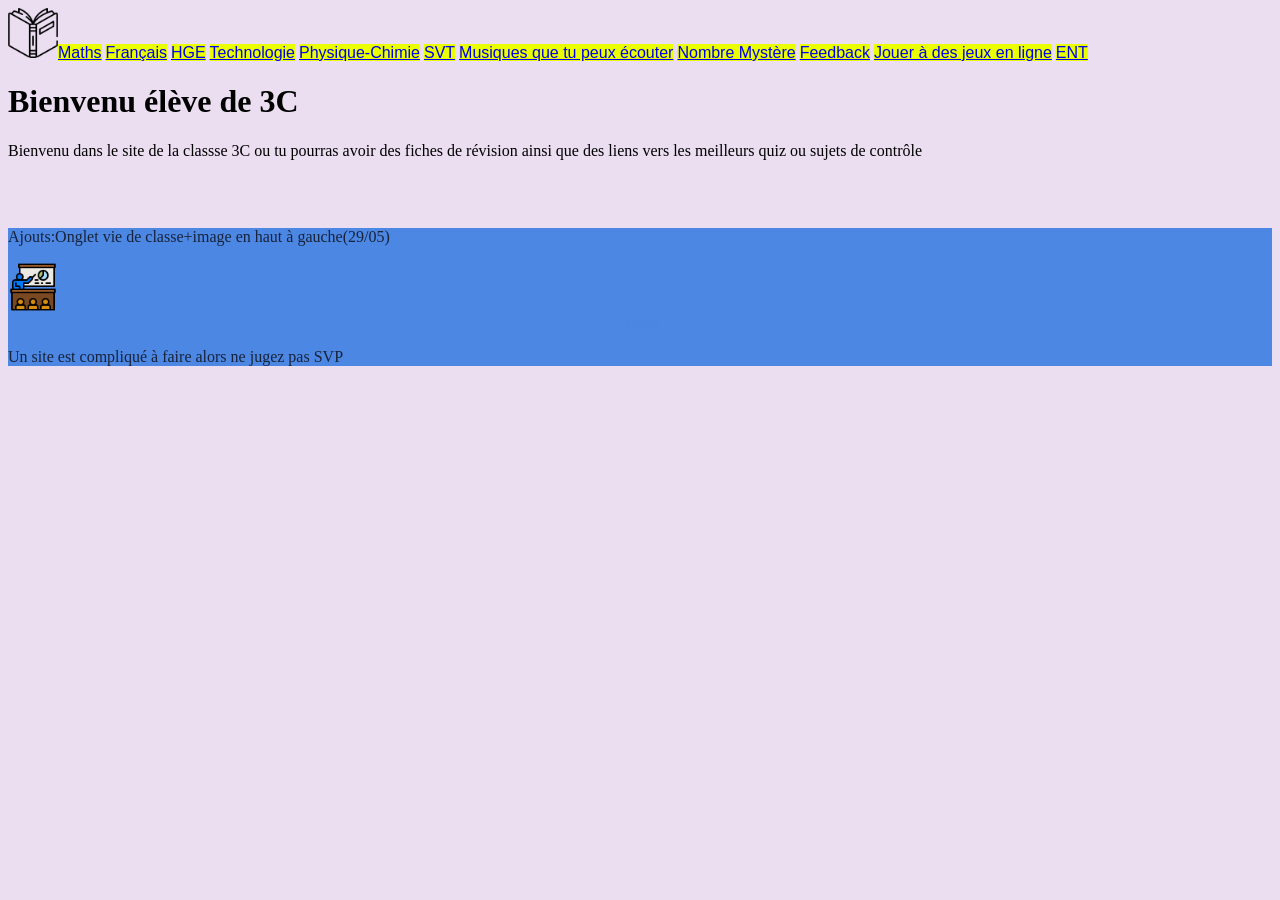
==== index.html @ a916d7cc "Update index.html" ====
<!DOCTYPE html>
<html>
  <head>
   <link rel="stylesheet" href="style.css">
  </head>
  <body>  
    <img src="livre-ouvert.png" width="50" height="50" align="left" onclick="alert('Easter egg N1 trouvé')">
    <br>
    <br>
    <nav>
      <a href="maths.html">Maths</a>
      <a href="francais.html">Français</a>
      <a href="hge.html">HGE</a>
      <a href="techno.html">Technologie</a>
      <a href="physique.html">Physique-Chimie</a>
      <a href="svt.html">SVT</a>
      <a href="musiques.html">Musiques que tu peux écouter</a>
      <a href="Jeu NB mystère.exe">Nombre Mystère</a> 
      <a href=https://docs.google.com/forms/d/e/1FAIpQLScyk8sdXS4YxEAjnYKgmbw4YiH-bI6Qdu7X2-7GE6_rFGjEfQ/viewform?usp=publish-editor>Feedback</a>
      <a href="jeux.html">Jouer à des jeux en ligne</a>
      <a href=https://ent.seine-et-marne.fr/>ENT</a>
      </nav>
      <h1 onclick="alert('Bravo Celui ci n était pas simple')">Bienvenu élève de 3C</h1>
      <p>Bienvenu dans le site de la classse 3C ou tu pourras avoir des fiches de révision ainsi que des liens vers les meilleurs quiz ou sujets de contrôle</p>
      <br>
      <br>
      <div id="bandeau">
      <p>Ajouts:Onglet vie de classe+image en haut à gauche(29/05)</p>  
      <img src="presentation.png" width="50" height="50" align="left" onclick="alert('Easter egg N2 trouvé')">
      <br>
      <br>
      <p style="color:#4B87E3" onclick="alert('Avoue que t as cliqué partout')" align="center">Bravo</p>
      <p>Un site est compliqué à faire alors ne jugez pas SVP</p>
      </div>
      <br>
  </body>
</html>
---- style.css ----
a{
  font-family:Arial;
  text-align:right;
  background-color:#EAFF00;
}

body{
  background-color:#e2d0eab3;
}

#fiches{
  background-color:#c2ccca;
}

a:hover{
  color:#38c18e
}

#bandeau{
  background-color:#4B87E3;
  color:#18233B;
}
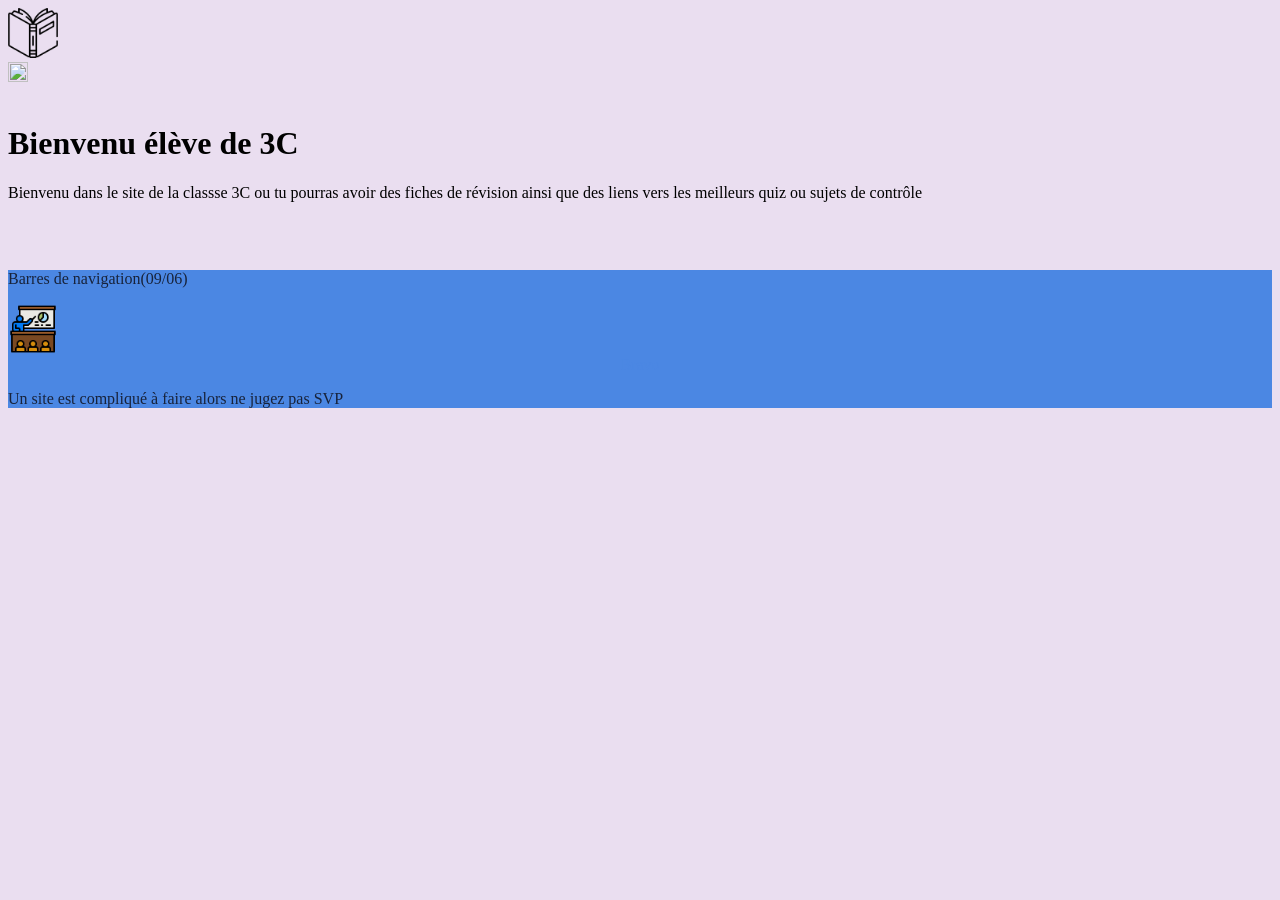
==== commit 94859b92: "Add navigation menu and script to index.html" ====
--- a/index.html
+++ b/index.html
@@ -1,31 +1,51 @@
 <!DOCTYPE html>
 <html>
   <head>
-   <link rel="stylesheet" href="style.css">
+    <title>Site de la classe 3C</title>
+    <link rel="stylesheet" href="style.css">
+    <link rel="icon" href="bibliotheque.png">
+    <script src="script.js"></script>
   </head>
   <body>  
     <img src="livre-ouvert.png" width="50" height="50" align="left" onclick="alert('Easter egg N1 trouvé')">
+   <br>
+   <br>
+   <br>
+   <img src="https://uploads.onecompiler.io/44qdjw5sd/44ra8q4zr/burger-bar.png" width="20" height="20" onclick="menu()">
+   <br>
     <br>
-    <br>
-    <nav>
+    <div id="Menu" style="display:none;background-color:white"</div>
+      <nav>
       <a href="maths.html">Maths</a>
+      <br>
       <a href="francais.html">Français</a>
+      <br>
       <a href="hge.html">HGE</a>
+      <br>
       <a href="techno.html">Technologie</a>
+      <br>
       <a href="physique.html">Physique-Chimie</a>
+      <br>
       <a href="svt.html">SVT</a>
+      <br>
       <a href="musiques.html">Musiques que tu peux écouter</a>
+      <br>
       <a href="Jeu NB mystère.exe">Nombre Mystère</a> 
+      <br>
       <a href=https://docs.google.com/forms/d/e/1FAIpQLScyk8sdXS4YxEAjnYKgmbw4YiH-bI6Qdu7X2-7GE6_rFGjEfQ/viewform?usp=publish-editor>Feedback</a>
+      <br>
       <a href="jeux.html">Jouer à des jeux en ligne</a>
+      <br>
       <a href=https://ent.seine-et-marne.fr/>ENT</a>
       </nav>
+    </div>
+    
       <h1 onclick="alert('Bravo Celui ci n était pas simple')">Bienvenu élève de 3C</h1>
       <p>Bienvenu dans le site de la classse 3C ou tu pourras avoir des fiches de révision ainsi que des liens vers les meilleurs quiz ou sujets de contrôle</p>
       <br>
       <br>
       <div id="bandeau">
-      <p>Ajouts:Onglet vie de classe+image en haut à gauche(29/05)</p>  
+      <p>Barres de navigation(09/06)</p>  
       <img src="presentation.png" width="50" height="50" align="left" onclick="alert('Easter egg N2 trouvé')">
       <br>
       <br>
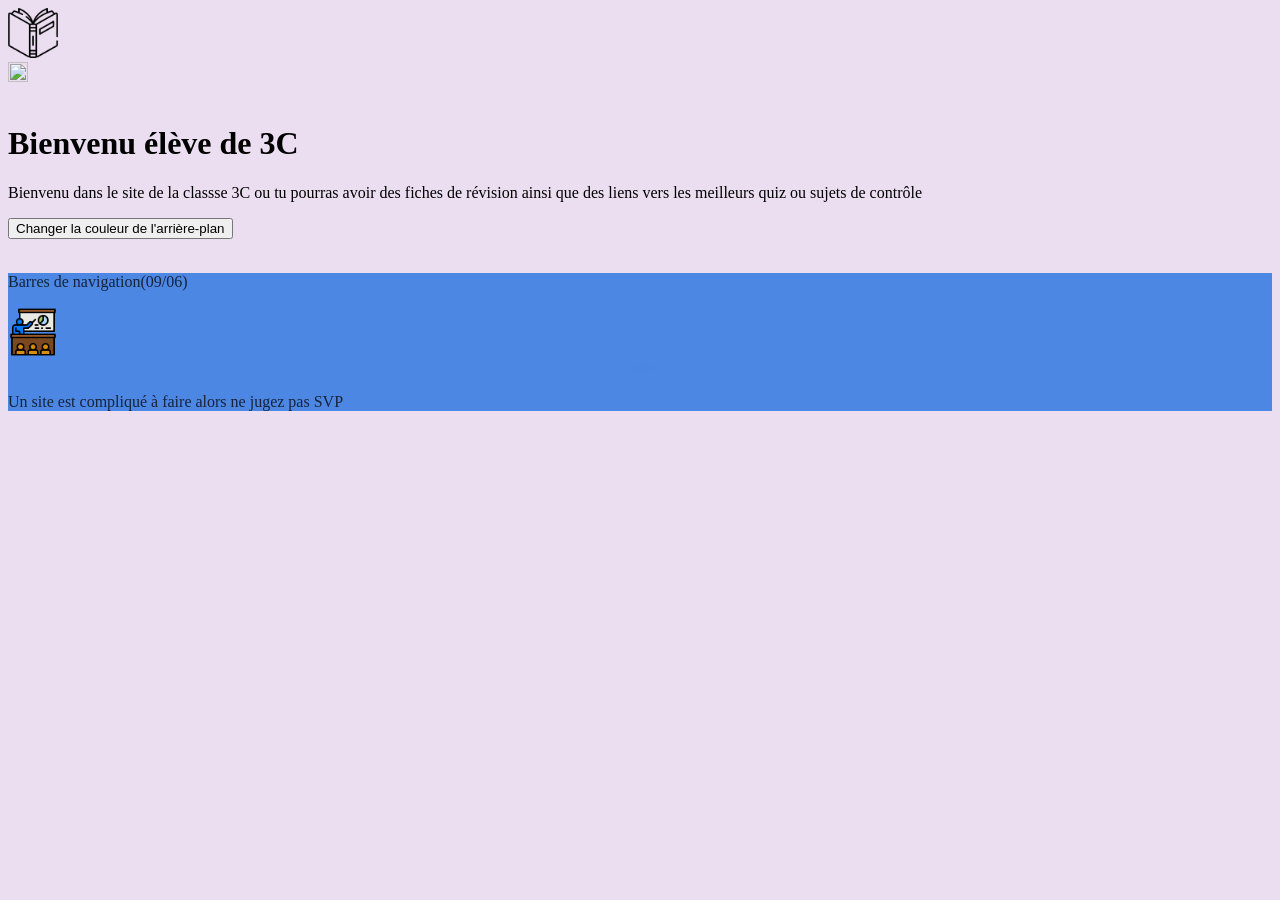
==== commit 01018435: "Add button to change background color" ====
--- a/index.html
+++ b/index.html
@@ -42,6 +42,7 @@
     
       <h1 onclick="alert('Bravo Celui ci n était pas simple')">Bienvenu élève de 3C</h1>
       <p>Bienvenu dans le site de la classse 3C ou tu pourras avoir des fiches de révision ainsi que des liens vers les meilleurs quiz ou sujets de contrôle</p>
+      <button onclick="back()">Changer la couleur de l'arrière-plan</button>
       <br>
       <br>
       <div id="bandeau">
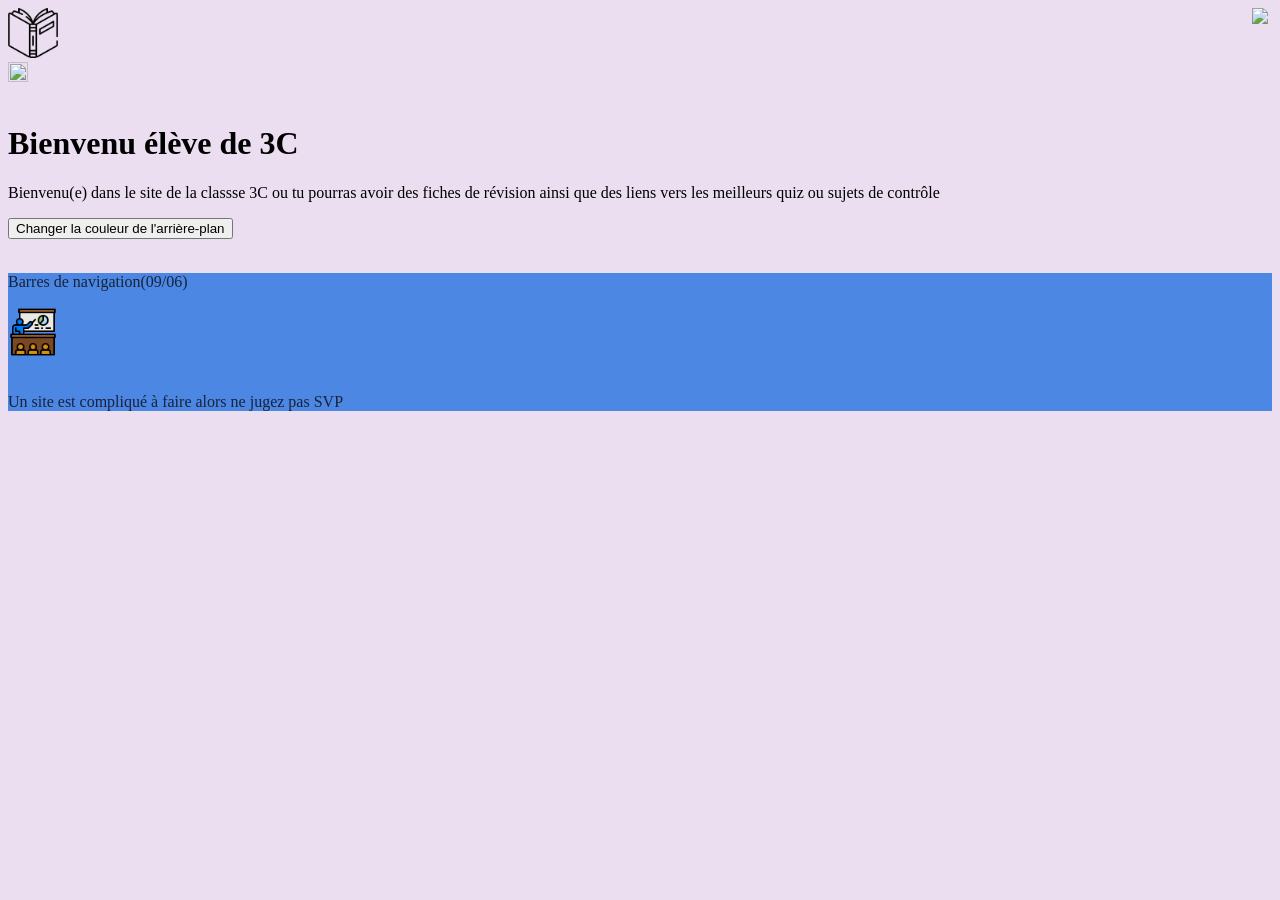
==== commit efe24716: "Fix typos and add night mode icon in index.html" ====
--- a/index.html
+++ b/index.html
@@ -7,7 +7,8 @@
     <script src="script.js"></script>
   </head>
   <body>  
-    <img src="livre-ouvert.png" width="50" height="50" align="left" onclick="alert('Easter egg N1 trouvé')">
+    <img src="livre-ouvert.png"  width="50" height="50" align="left" onclick="alert('Easter egg N1 trouvé')">
+    <img src="https://uploads.onecompiler.io/44qdjw5sd/1781182969607/mode-nuit.png" id="mode" heigth="20" width="20" style="float:right" onclick="mode()">
    <br>
    <br>
    <br>
@@ -41,7 +42,7 @@
     </div>
     
       <h1 onclick="alert('Bravo Celui ci n était pas simple')">Bienvenu élève de 3C</h1>
-      <p>Bienvenu dans le site de la classse 3C ou tu pourras avoir des fiches de révision ainsi que des liens vers les meilleurs quiz ou sujets de contrôle</p>
+      <p>Bienvenu(e) dans le site de la classse 3C ou tu pourras avoir des fiches de révision ainsi que des liens vers les meilleurs quiz ou sujets de contrôle</p>
       <button onclick="back()">Changer la couleur de l'arrière-plan</button>
       <br>
       <br>
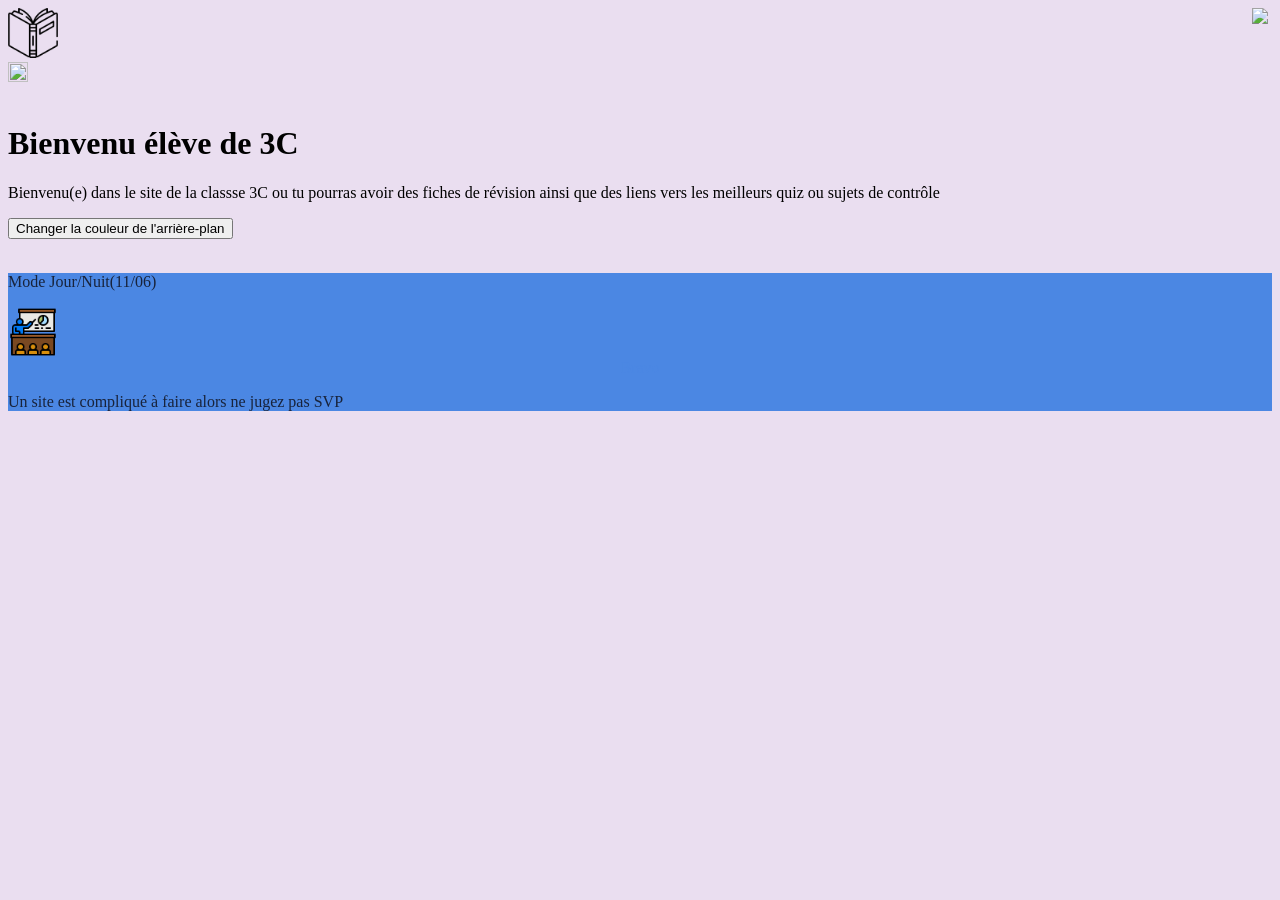
==== commit d57d40e5: "Update index.html" ====
--- a/index.html
+++ b/index.html
@@ -47,7 +47,7 @@
       <br>
       <br>
       <div id="bandeau">
-      <p>Barres de navigation(09/06)</p>  
+      <p>Mode Jour/Nuit(11/06)</p>  
       <img src="presentation.png" width="50" height="50" align="left" onclick="alert('Easter egg N2 trouvé')">
       <br>
       <br>
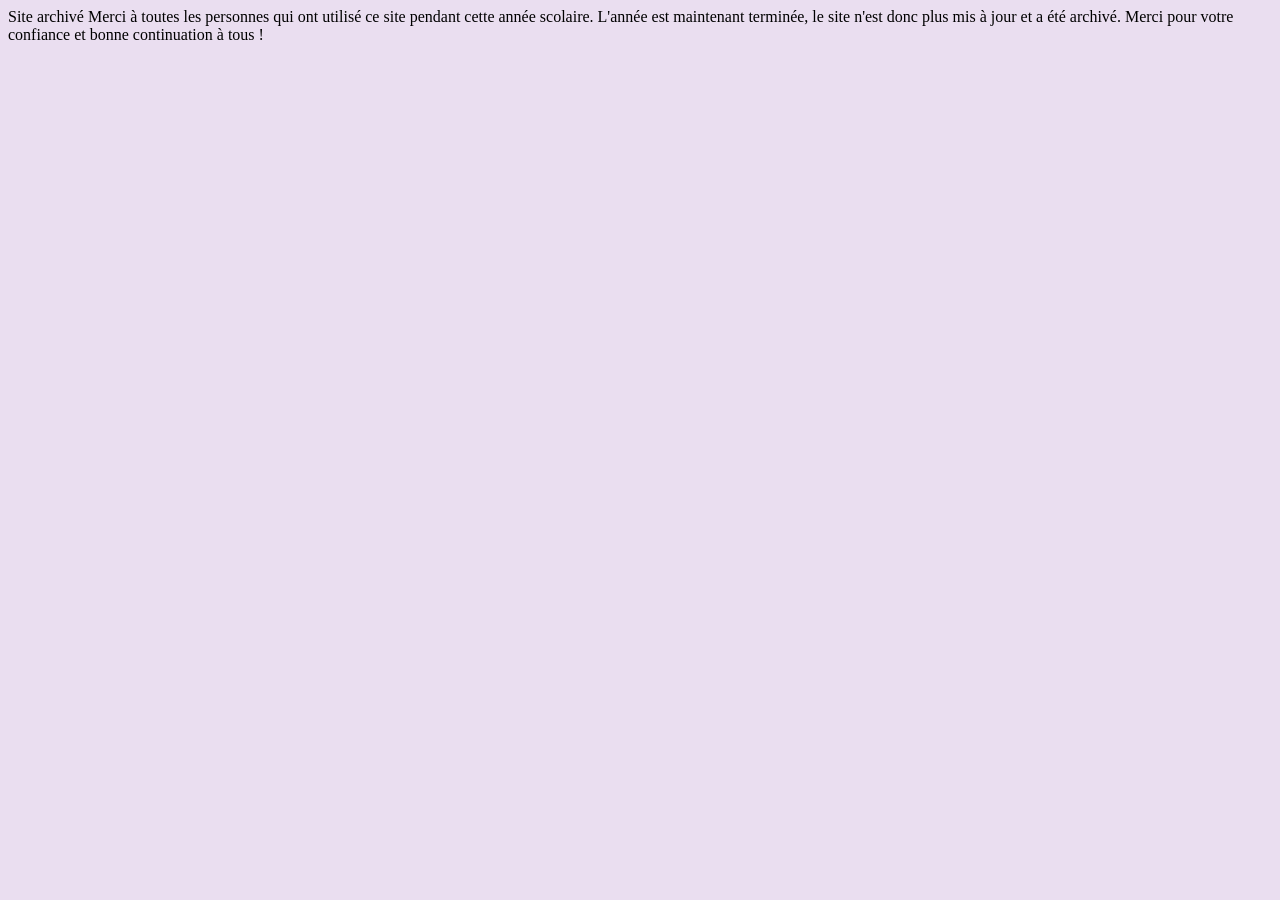
==== commit cd24596a: "Archive site and add farewell message Added archival message indicating the site is no longer update" ====
--- a/index.html
+++ b/index.html
@@ -7,53 +7,9 @@
     <script src="script.js"></script>
   </head>
   <body>  
-    <img src="livre-ouvert.png"  width="50" height="50" align="left" onclick="alert('Easter egg N1 trouvé')">
-    <img src="https://uploads.onecompiler.io/44qdjw5sd/1781182969607/mode-nuit.png" id="mode" heigth="20" width="20" style="float:right" onclick="mode()">
-   <br>
-   <br>
-   <br>
-   <img src="https://uploads.onecompiler.io/44qdjw5sd/44ra8q4zr/burger-bar.png" width="20" height="20" onclick="menu()">
-   <br>
-    <br>
-    <div id="Menu" style="display:none;background-color:white"</div>
-      <nav>
-      <a href="maths.html">Maths</a>
-      <br>
-      <a href="francais.html">Français</a>
-      <br>
-      <a href="hge.html">HGE</a>
-      <br>
-      <a href="techno.html">Technologie</a>
-      <br>
-      <a href="physique.html">Physique-Chimie</a>
-      <br>
-      <a href="svt.html">SVT</a>
-      <br>
-      <a href="musiques.html">Musiques que tu peux écouter</a>
-      <br>
-      <a href="Jeu NB mystère.exe">Nombre Mystère</a> 
-      <br>
-      <a href=https://docs.google.com/forms/d/e/1FAIpQLScyk8sdXS4YxEAjnYKgmbw4YiH-bI6Qdu7X2-7GE6_rFGjEfQ/viewform?usp=publish-editor>Feedback</a>
-      <br>
-      <a href="jeux.html">Jouer à des jeux en ligne</a>
-      <br>
-      <a href=https://ent.seine-et-marne.fr/>ENT</a>
-      </nav>
-    </div>
-    
-      <h1 onclick="alert('Bravo Celui ci n était pas simple')">Bienvenu élève de 3C</h1>
-      <p>Bienvenu(e) dans le site de la classse 3C ou tu pourras avoir des fiches de révision ainsi que des liens vers les meilleurs quiz ou sujets de contrôle</p>
-      <button onclick="back()">Changer la couleur de l'arrière-plan</button>
-      <br>
-      <br>
-      <div id="bandeau">
-      <p>Mode Jour/Nuit(11/06)</p>  
-      <img src="presentation.png" width="50" height="50" align="left" onclick="alert('Easter egg N2 trouvé')">
-      <br>
-      <br>
-      <p style="color:#4B87E3" onclick="alert('Avoue que t as cliqué partout')" align="center">Bravo</p>
-      <p>Un site est compliqué à faire alors ne jugez pas SVP</p>
-      </div>
-      <br>
+    Site archivé
+Merci à toutes les personnes qui ont utilisé ce site pendant cette année scolaire.
+L'année est maintenant terminée, le site n'est donc plus mis à jour et a été archivé.
+Merci pour votre confiance et bonne continuation à tous !
   </body>
 </html>
